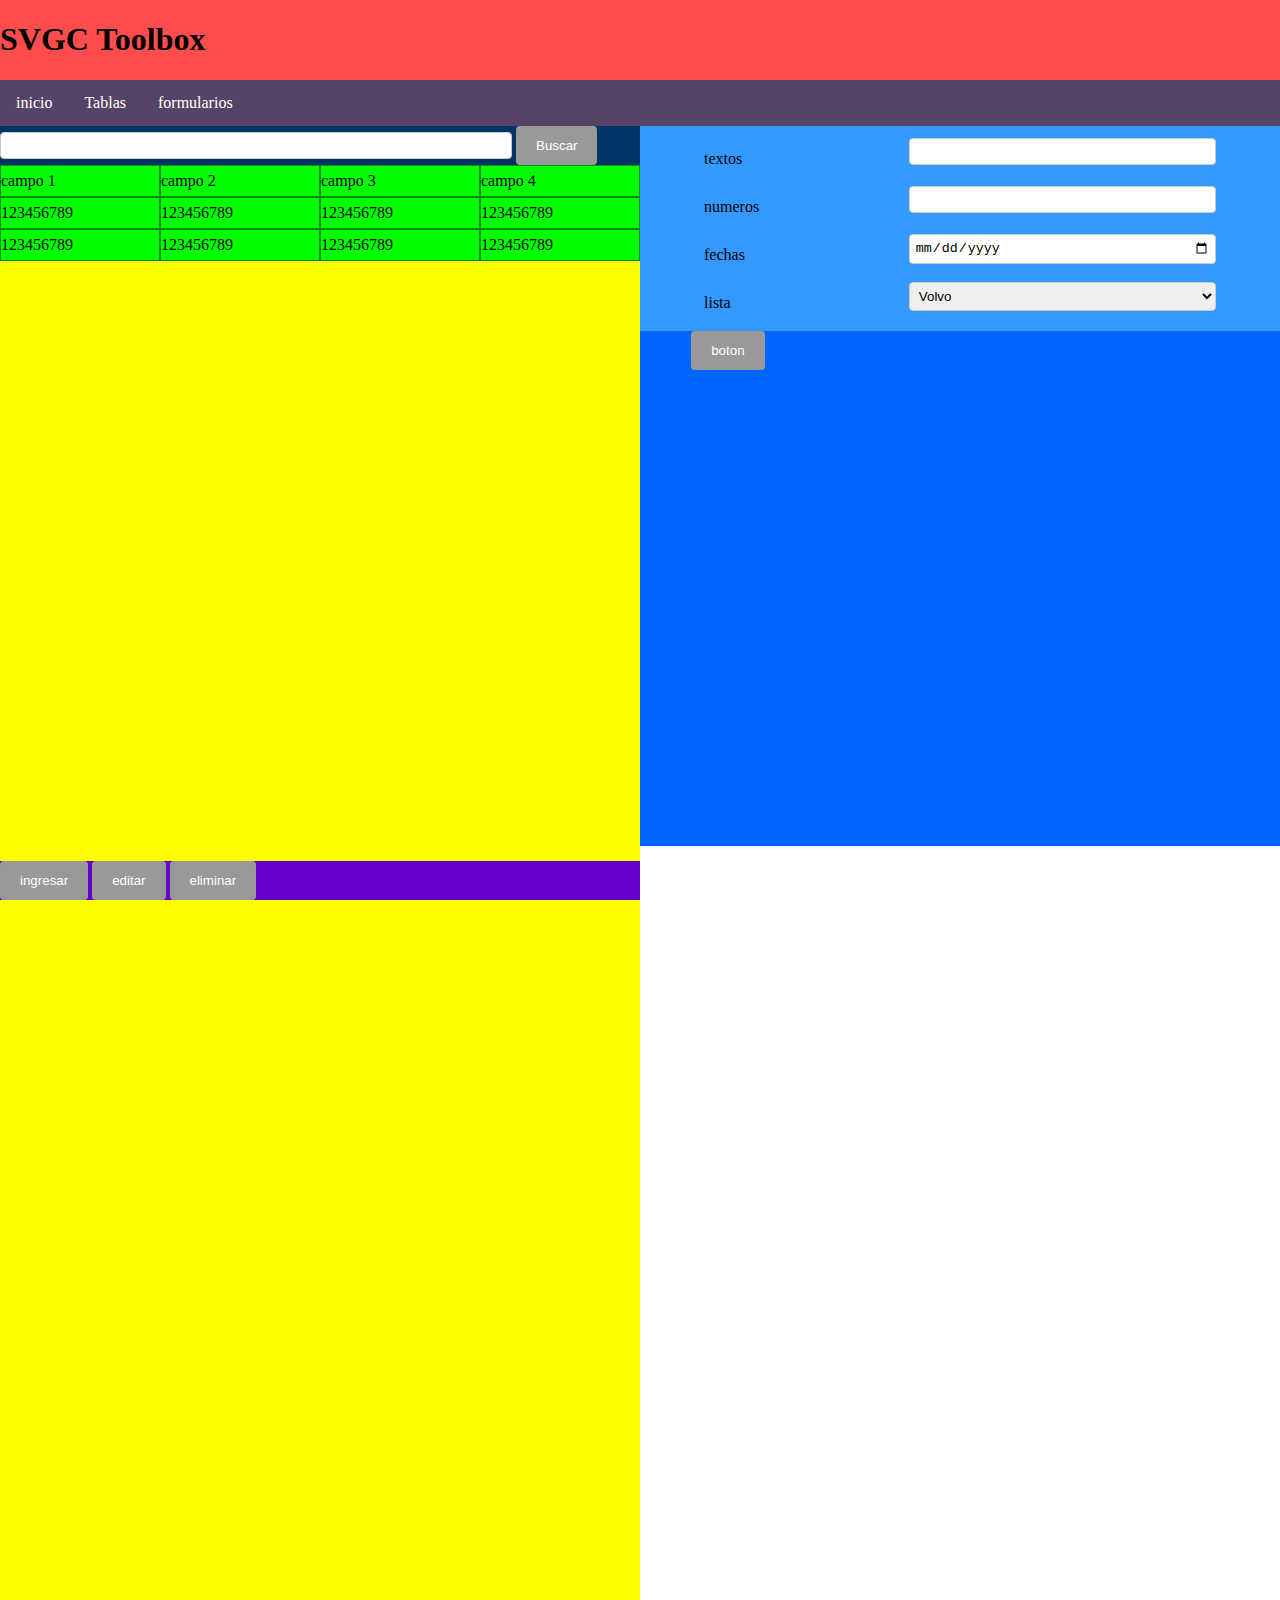
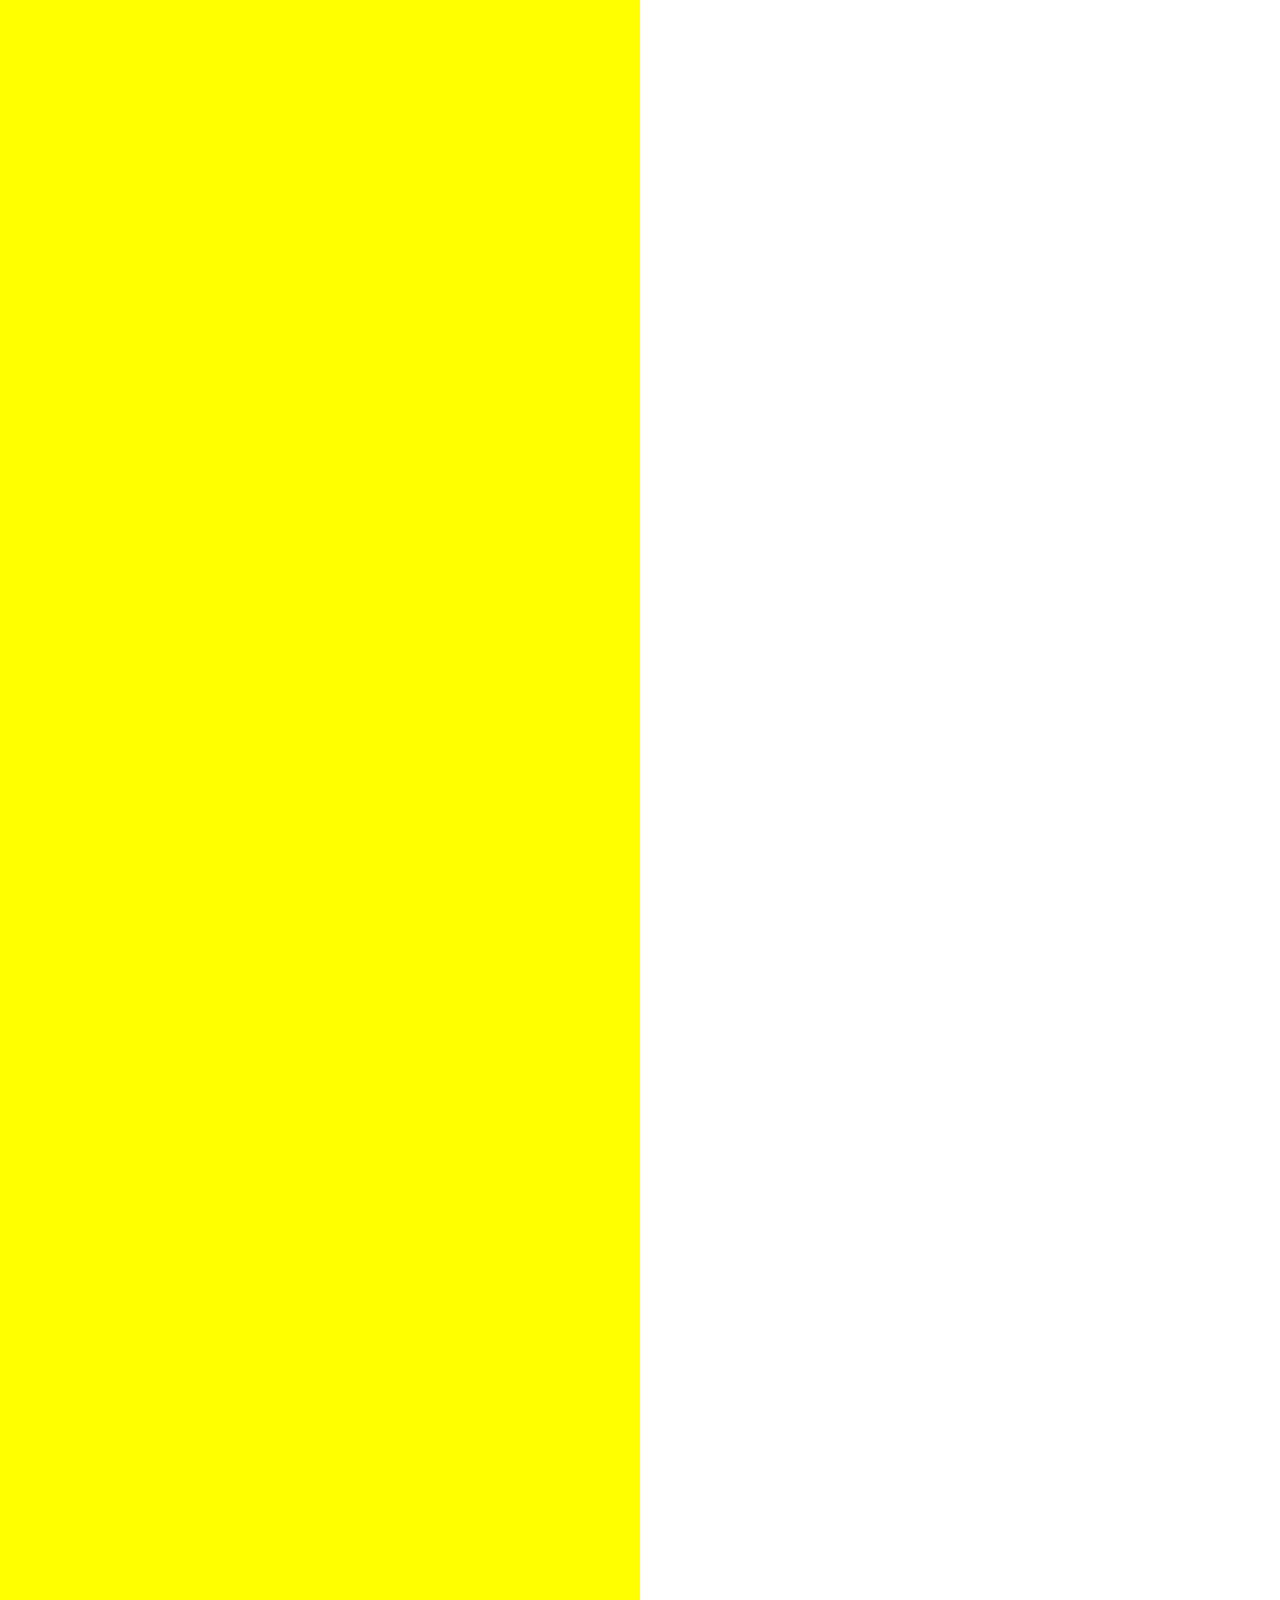
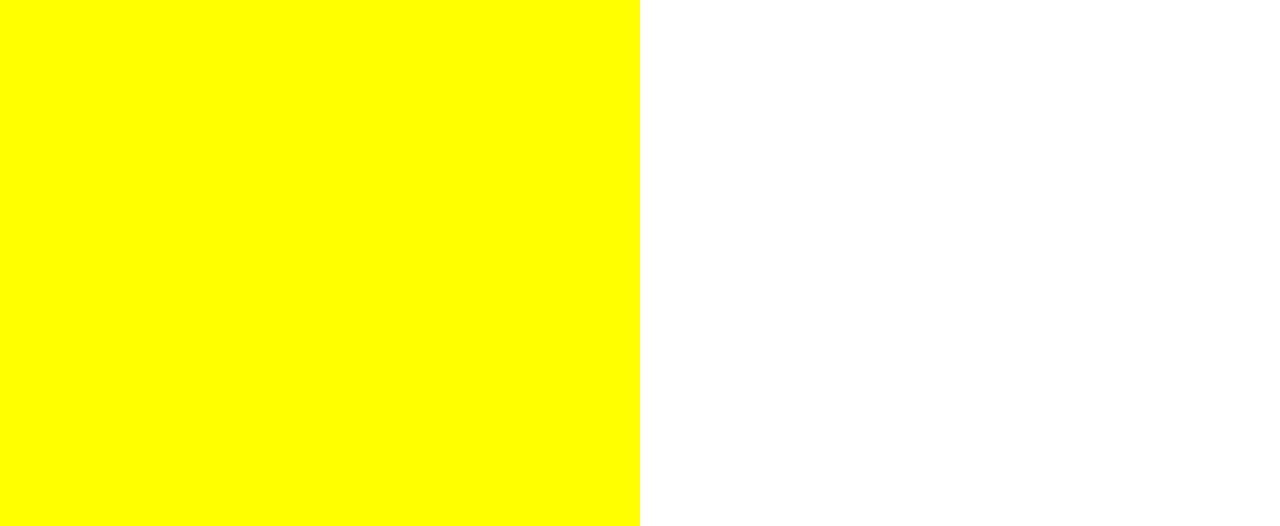
==== SVGC_Toolbox/svgcToolbox_formulario.htm @ 716099d7 "init" ====
<!DOCTYPE html>
<html>
<head>
	<title>formulario v0.0.1</title>
	<meta charset="utf-8">
	<link rel="stylesheet" type="text/css" href="ej.css">
	<meta name="viewport" content="width=device-width, initial-scale=1">
	<link rel="shortcut icon" 
	type="image/x-icon" 
	href="https://upload.wikimedia.org/wikipedia/en/thumb/e/e0/WPVG_icon_2016.svg/1024px-WPVG_icon_2016.svg.png">
	<script src="jquery.js"></script>
	<script type="text/javascript" src="js.js"></script>

</head>
<body>
    <div class="head">
    	<div class="title">
			<h1 >SVGC Toolbox</h1>
		</div>
		<div class="taskBar">
			<ul >
				<li><a href="">inicio</a></li>
				<li><a href="http://localhost/proyectos/pruevas/prueva.html">Tablas</a> </li>
				<li><a href="">formularios</a></li>
			</ul>
		</div>
    </div>
	


	<div class="DivForm">
		<div class="space"></div>
		<div class="DivForm2">
			<form method="post" class="form">
				<div class="formtop">
						<div class="fila">
							<div class="coll-25">
								<label>textos</label>
							</div>
							<div class="col-75">
								<input class="input" type="text" name="a" > 
							</div>
						</div>
						<div class="fila">
							<div class="coll-25">
								<label>numeros</label> 
							</div>
							<div class="col-75">
								<input class="input" type="number" name="a">
							</div>
						</div>
						<div class="fila">
							<div class="coll-25">
								<label>fechas</label> 
							</div>	
							<div class="col-75">
								<input class="input" type="date" name="a">
							</div>					
						</div>
						<div class="fila">
							<div class="coll-25">
								<label>lista</label> 
							</div>
							<div class="col-75">
								<select class="input">
								   <option value="volvo">Volvo</option>
								   <option value="volvo">Volvo</option>
								   <option value="volvo">Volvo</option>
								   <option value="volvo">Volvo</option>
								   <option value="volvo">Volvo</option>
								</select>		
							</div>
						</div>		
				</div>
				<div class="boton">
					<div class="interBoton">
						<input type="button" name="" value="boton" onclick="colapse()">
					</div>
				</div>	
			</form>
		</div>
		<div class="consult">
		    <div class="buscador">
		    	<input type="text" name="buscarTXT">
		    	<input type="button" name="buscar" value="Buscar">
		    </div>
		    <div class="space"></div>
			<table class="tab">
				<tr>
					<td class="rows">campo 1</td>
					<td class="rows">campo 2</td>
					<td class="rows">campo 3</td>
					<td class="rows">campo 4</td>
				</tr>
				<tr>
					<td class="rows">123456789</td>
					<td class="rows">123456789</td>
					<td class="rows">123456789</td>
					<td class="rows">123456789</td>
				</tr>
				<tr>
					<td class="rows">123456789</td>
					<td class="rows">123456789</td>
					<td class="rows">123456789</td>
					<td class="rows">123456789</td>
				</tr>
			</table>
			<div class="actions">
				<input type="button" name="ingresar" value="ingresar" onclick="colapse()">
				<input type="button" name="editar" value="editar">
				<input type="button" name="eliminar" value="eliminar">
			</div>
		</div>
	</div>
</body>
</html>
---- SVGC_Toolbox/ej.css ----
﻿
body{
	margin: 0;
	padding: 0;
}


input[type=text]{
  width: 80%;
  padding: 5px;
  border: 1px solid #ccc;
  border-radius: 4px;
  box-sizing: border-box;
  resize: vertical;
}

input[type=number]{
  width: 80%;
  padding: 5px;
  border: 1px solid #ccc;
  border-radius: 4px;
  box-sizing: border-box;
  resize: vertical;
}
input[type=date]{
  width: 80%;
  padding: 5px;
  border: 1px solid #ccc;
  border-radius: 4px;
  box-sizing: border-box;
  resize: vertical;
}

select{
  width: 80%;
  padding: 5px;
  border: 1px solid #ccc;
  border-radius: 4px;
  box-sizing: border-box;
  resize: vertical;
}
input[type=button]{
	background-color: #999;
  	color: white;
  	padding: 12px 20px;
  	border: none;
  	border-radius: 4px;
  	cursor: pointer;
}
ul{
	list-style-type: none;
    overflow: hidden;
    margin: 0;
    padding: 0;
    background-color: #546;

}

li{
	display: inline-grid;
	float:left;
}

li a{
	display: block;
    color: white;
    text-align: center;
    padding: 14px 16px;
    text-decoration: none;
}


label {
  padding: 12px 12px 12px 0;
  display: inline-block;
}



/***********FORMULARIO***********************************************************************/
.formtop{
    padding:1% 10%;
    background-color: #3399ff;
}
.coll-25 {
  float: left;
  width: 25%;
  margin-top: 6px;
}
.col-75 {
  float: left;
  width: 75%;
  margin-top: 6px;
}
/* Clear floats after the columns */
.fila:after {
  content: "";
  display: table;
  clear: both;
}
.boton{
    /*padding:5.5em 2em;*/
    bottom: 0;
}
.interBoton{
	width: 100%;
	padding-left: 8%;
}
/******************************************************************************************/

.head{
	position: fixed;
	padding: 0;
	margin: 0;
	width: 100%;
	display: inline-grid;
		z-index: 1;

}

.space{
	width: 100%;
}

.title{
	top: 0;
	background-color: #ff4d4d;
}

.title,h1{
	padding: 0;
	top: 0;
}

.taskBar{
	top: 0;
	width: 100%;
}

.DivForm{
		

}

.DivForm2{
	z-index: 0;
	position: relative;
	bottom: 0;
	width:50%;
	height: 13em;
	background: #0066ff;
	float: right;
	display: inherit;
}

.input{
	display: list-item;
	list-style: none;
	float: right;
}


.consult{
	height: 14em;
	width:50%; 
	background: #ffff00;
	display:inherit;
	bottom: 0;

}

.buscador{
	background:  #003366;
	position: fixed;
	width: 50%;
}

.tab{
	width: 100%;
	border-spacing: 0;
}

.rows{
	height: 30px;
	background: #00ff00;
	padding: 0;
	margin: 0;
	border-style:solid;
	border-width: 1px;
	border-color: #118911;
}

.actions{
	position: fixed;
	background:  #6600cc;
	bottom: 0;
	width: 50%;
}


@media screen and (max-width: 790px){
	.DivForm2{
		width:100%;
		float: none;
		display: none;
	}

	.consult{
		width:100%; 
	}

	.actions{
		width: 100%;
	}

	.buscador{
		width: 100%;
	}

}
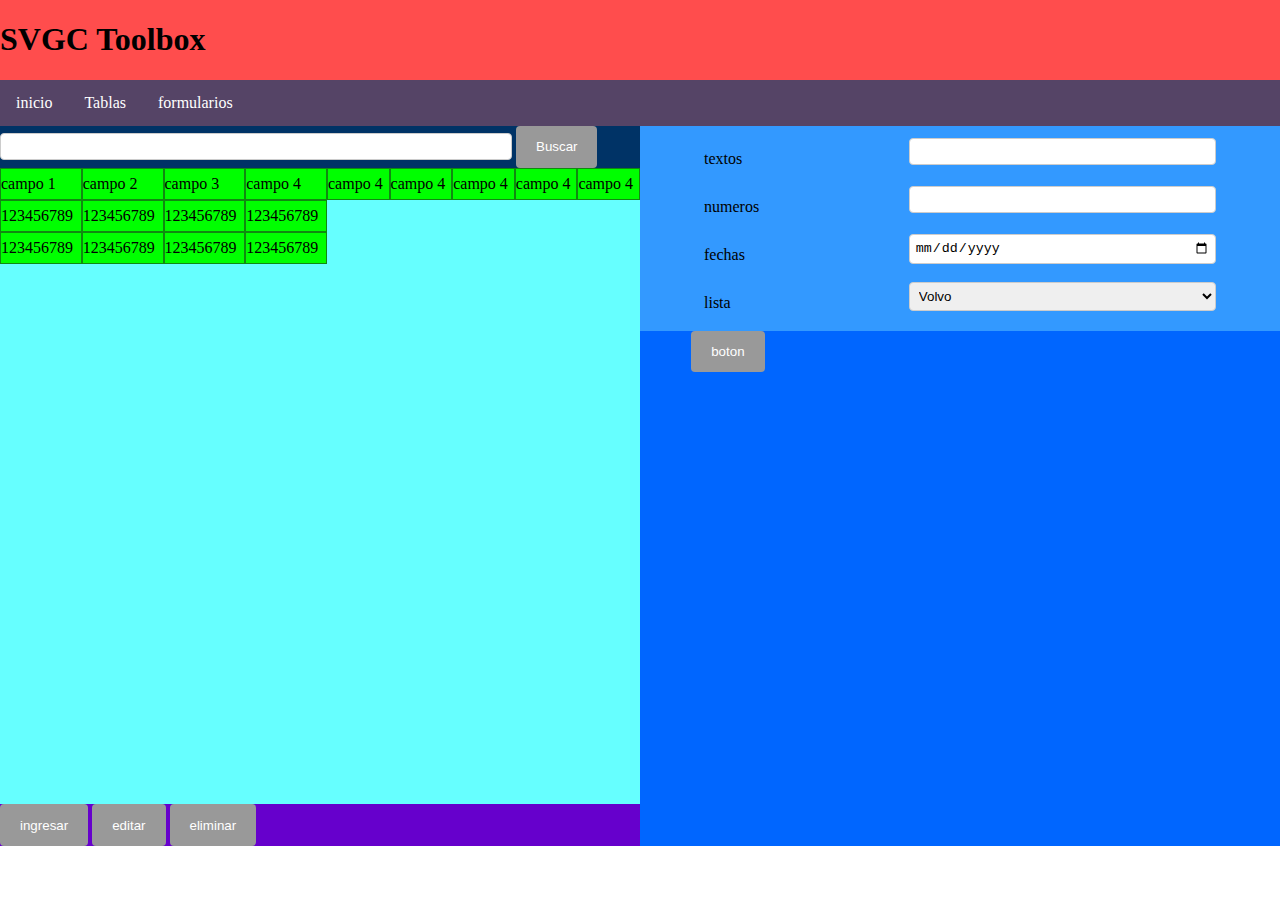
==== commit 4f0213b9: "v0.0.2" ====
--- a/SVGC_Toolbox/svgcToolbox_formulario.htm
+++ b/SVGC_Toolbox/svgcToolbox_formulario.htm
@@ -85,26 +85,33 @@
 		    	<input type="button" name="buscar" value="Buscar">
 		    </div>
 		    <div class="space"></div>
-			<table class="tab">
-				<tr>
-					<td class="rows">campo 1</td>
-					<td class="rows">campo 2</td>
-					<td class="rows">campo 3</td>
-					<td class="rows">campo 4</td>
-				</tr>
-				<tr>
-					<td class="rows">123456789</td>
-					<td class="rows">123456789</td>
-					<td class="rows">123456789</td>
-					<td class="rows">123456789</td>
-				</tr>
-				<tr>
-					<td class="rows">123456789</td>
-					<td class="rows">123456789</td>
-					<td class="rows">123456789</td>
-					<td class="rows">123456789</td>
-				</tr>
-			</table>
+		    <div class="tabContiner">
+			    <table >
+					<tr>
+						<td class="rows">campo 1</td>
+						<td class="rows">campo 2</td>
+						<td class="rows">campo 3</td>
+						<td class="rows">campo 4</td>
+						<td class="rows">campo 4</td>
+						<td class="rows">campo 4</td>
+						<td class="rows">campo 4</td>
+						<td class="rows">campo 4</td>
+						<td class="rows">campo 4</td>
+					</tr>
+					<tr>
+						<td class="rows">123456789</td>
+						<td class="rows">123456789</td>
+						<td class="rows">123456789</td>
+						<td class="rows">123456789</td>
+					</tr>
+					<tr>
+						<td class="rows">123456789</td>
+						<td class="rows">123456789</td>
+						<td class="rows">123456789</td>
+						<td class="rows">123456789</td>
+					</tr>
+				</table>
+		    </div>
 			<div class="actions">
 				<input type="button" name="ingresar" value="ingresar" onclick="colapse()">
 				<input type="button" name="editar" value="editar">
--- a/SVGC_Toolbox/ej.css
+++ b/SVGC_Toolbox/ej.css
@@ -1,4 +1,4 @@
-﻿
+
 body{
 	margin: 0;
 	padding: 0;
@@ -17,6 +17,7 @@
 input[type=number]{
   width: 80%;
   padding: 5px;
+
   border: 1px solid #ccc;
   border-radius: 4px;
   box-sizing: border-box;
@@ -42,7 +43,7 @@
 input[type=button]{
 	background-color: #999;
   	color: white;
-  	padding: 12px 20px;
+  	padding: 1em 1.5em;
   	border: none;
   	border-radius: 4px;
   	cursor: pointer;
@@ -164,8 +165,10 @@
 	height: 14em;
 	width:50%; 
 	background: #ffff00;
-	display:inherit;
+	display:flex;
 	bottom: 0;
+	flex-direction: column;
+
 
 }
 
@@ -173,14 +176,23 @@
 	background:  #003366;
 	position: fixed;
 	width: 50%;
-}
-
-.tab{
+	overflow: hidden;
+}
+
+.tabContiner{
+	overflow-x: auto;
+	background: #66ffff;
+	flex-grow: 80;
+	
+}
+
+table{
 	width: 100%;
 	border-spacing: 0;
 }
 
-.rows{
+td{
+
 	height: 30px;
 	background: #00ff00;
 	padding: 0;
@@ -191,10 +203,9 @@
 }
 
 .actions{
-	position: fixed;
 	background:  #6600cc;
 	bottom: 0;
-	width: 50%;
+	width: 100%;
 }
 
 
@@ -217,4 +228,28 @@
 		width: 100%;
 	}
 
+
+	input[type=button]{
+	  	padding:1.5%;
+	}
+}
+
+@media screen and (max-width: 412px){
+
+
+	.coll-25 {
+	  text-align: center;
+	  padding-left: 0;
+      width: 100%;
+
+	}
+	.col-75 {
+	  	  padding-left: 0;
+
+      width: 100%;
+
+	}
+	input[type=button]{
+	  	padding:1%;
+	}
 }